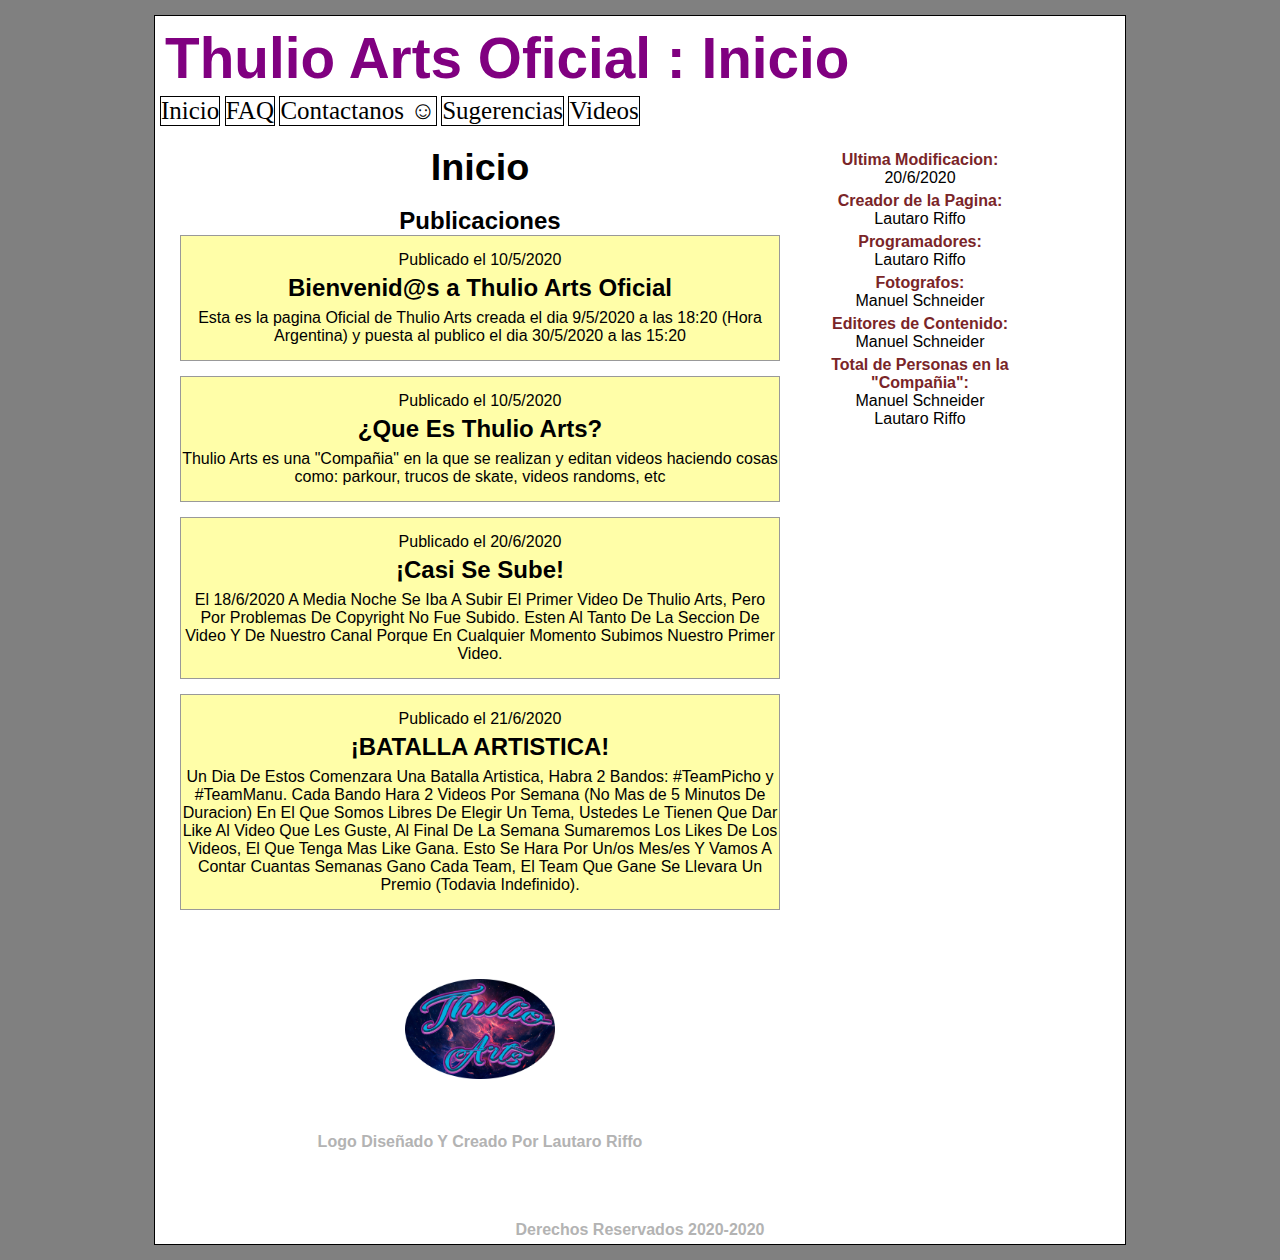
==== index.html @ e121bffd "Update index.html" ====
<!DOCTYPE html>
<html lang="es">
  <head>
    <meta charset="utf-8"/>
    <meta name="description" content="Pagina de Thulio Arts Oficial"/>
    <meta name="author" content="Thulio Arts"/>
    <meta name="keywords" content="Thulio Arts, Edicion, Pagina de Thulio Arts"/>
    <title>Thulio Arts</title>
    <link rel="stylesheet" href="style.css">
  </head>
  <body>
      <div>
      <header>
        <h1 id="h1">Thulio Arts Oficial : Inicio</h1>
      </header>

      <nav>
        <ul>
          <a href="index.html" class="menu">Inicio</a>
          <a href="FAQ.html" class="menu">FAQ</a>
          <a href="Contactanos.html" class="menu">Contactanos ☺</a>
          <a href="Sugerencias.html" class="menu">Sugerencias</a>
          <a href="Videos.html" class="menu">Videos</a>
        </ul>
      </nav>
      <section class="sec">

            <h1 style="font-size: 1cm;">Inicio</h1>
              <br>    
            <h2>Publicaciones</h2>

          <article class="art">
            <time datetime="10/5/2020">Publicado el 10/5/2020</time>
            <hgroup>
              <h2 class="u1">Bienvenid@s a Thulio Arts Oficial</h2>
            </hgroup>
            <p>Esta es la pagina Oficial de Thulio Arts creada el dia 9/5/2020 a las 18:20 (Hora Argentina) y puesta al publico el dia 30/5/2020 a las 15:20</p>
          </article>

          <article class="art">
            <time datetime="10/5/2020">Publicado el 10/5/2020</time>
            <hgroup>
              <h2 class="u1">¿Que Es Thulio Arts?</h2>
            </hgroup>
            <p>Thulio Arts es una "Compañia" en la que se realizan y editan videos haciendo cosas como: parkour, trucos de skate, videos randoms, etc</p>
            </article>
        
           <article class="art">
            <time datetime="20/6/2020">Publicado el 20/6/2020</time>
            <hgroup>
              <h2 class="u1">¡Casi Se Sube!</h2>
            </hgroup>
            <p>El 18/6/2020 A Media Noche Se Iba A Subir El Primer Video De Thulio Arts, Pero Por Problemas De Copyright No Fue Subido. Esten Al Tanto De La Seccion De Video Y De Nuestro Canal Porque En Cualquier Momento Subimos Nuestro Primer Video.</p>
          </article>
        
          <article class="art">
            <time datetime="21/6/2020">Publicado el 21/6/2020</time>
            <hgroup>
              <h2 class="u1">¡BATALLA ARTISTICA!</h2>
            </hgroup>
            <p>Un Dia De Estos Comenzara Una Batalla Artistica, Habra 2 Bandos: #TeamPicho y #TeamManu. Cada Bando Hara 2 Videos Por Semana (No Mas de 5 Minutos De Duracion) En El Que Somos Libres De Elegir Un Tema, Ustedes Le Tienen Que Dar Like Al Video Que Les Guste, Al Final De La Semana Sumaremos Los Likes De Los Videos, El Que Tenga Mas Like Gana. Esto Se Hara Por Un/os Mes/es Y Vamos A Contar Cuantas Semanas Gano Cada Team, El Team Que Gane Se Llevara Un Premio (Todavia Indefinido).</p>
            </article>
          <br>
          <br>
          <br>
          <img src="Thulio.jpg" width="150" height="100"/>
      <p class="derechos">
        <strong style="color: #b3b3b3;">Logo Diseñado Y Creado Por Lautaro Riffo</strong>
      </p>
      </section>
      <aside class="columna">

        <p class="list"><strong>Ultima Modificacion:</strong></p>
        <ul>
          <li>20/6/2020</li>
        </ul>

        <p class="list"><strong>Creador de la Pagina:</strong></p>
        <ul>
          <li>Lautaro Riffo</li>
        </ul>

        <p class="list"><strong>Programadores:</strong></p>
        <ul>
          <li>Lautaro Riffo</li>
        </ul>

        <p class="list"><strong>Fotografos:</strong></p>
        <ul>
          <li>Manuel Schneider</li>
        </ul>

        <p class="list"><strong>Editores de Contenido:</strong></p>
        <ul>
          <li>Manuel Schneider</li>
        </ul>


        <p class="list"><strong>Total de Personas en la "Compañia":</strong></p>
        <ul>
        <li>Manuel Schneider</li>
        <li>Lautaro Riffo</li>
        </ul>

      </aside>
      <footer class="derechos">
        <strong style="color: #b3b3b3;">Derechos Reservados 2020-2020</strong>
      </footer>
          </div>
  </body>
</html>
---- style.css ----
*
{
  margin: 0;
  padding: 0;
}

strong
{
    color: #7a2528;
}

body
{
    background-color: grey;
    font-family: Helvetica;
    text-align: center;
}

div
{
  border: 1px solid black;
  width: 960px;
  margin: 15px auto;
  padding: 5px;
}

#h1
{
  padding-bottom: 5px;
  padding-left: 5px;
  padding-top: 5px;
  text-align: left;
  font-size: 1.5cm;
  color: purple;
}

.art
{
  padding-top: 15px;
  padding-bottom: 15px;
}

.u1
{
  padding-top: 5px;
  padding-bottom: 7px;
}

.com
{
  padding-top: 3px;
  padding-bottom: 15px;
  color: #244b4b;
}

.list
{
  padding-top: 5px;
}

.derechos
{
  padding-top: 50px;
  clear: both;
}

.menu
{
  font-family: verdana;
  display: inline-block;
  border: 1px solid black;
  text-decoration: none;
  color: black;
  font-size: 25px;
}

nav
{
  text-align: left;
}

.columna
{
  width: 200px;
  float: left;
  margin: 20px;
}

.sec
{
  width: 600px;
  float: left;
  margin: 20px;
}

article
{
  background: #fffea8;
  margin-bottom: 15px;
  border: 1px solid #999;
}

div
{
  background: white;
}

li
{
  list-style: none;
}

h1
{
  font-size: 1cm;
}

.links
{
  text-decoration: underline;
  font-style: cursive;
}

.not
{
  font-family: verdana;
  display: inline-block;
  border: 1px solid black;
  text-decoration: none;
  color: black;
  font-size: 20px;
}
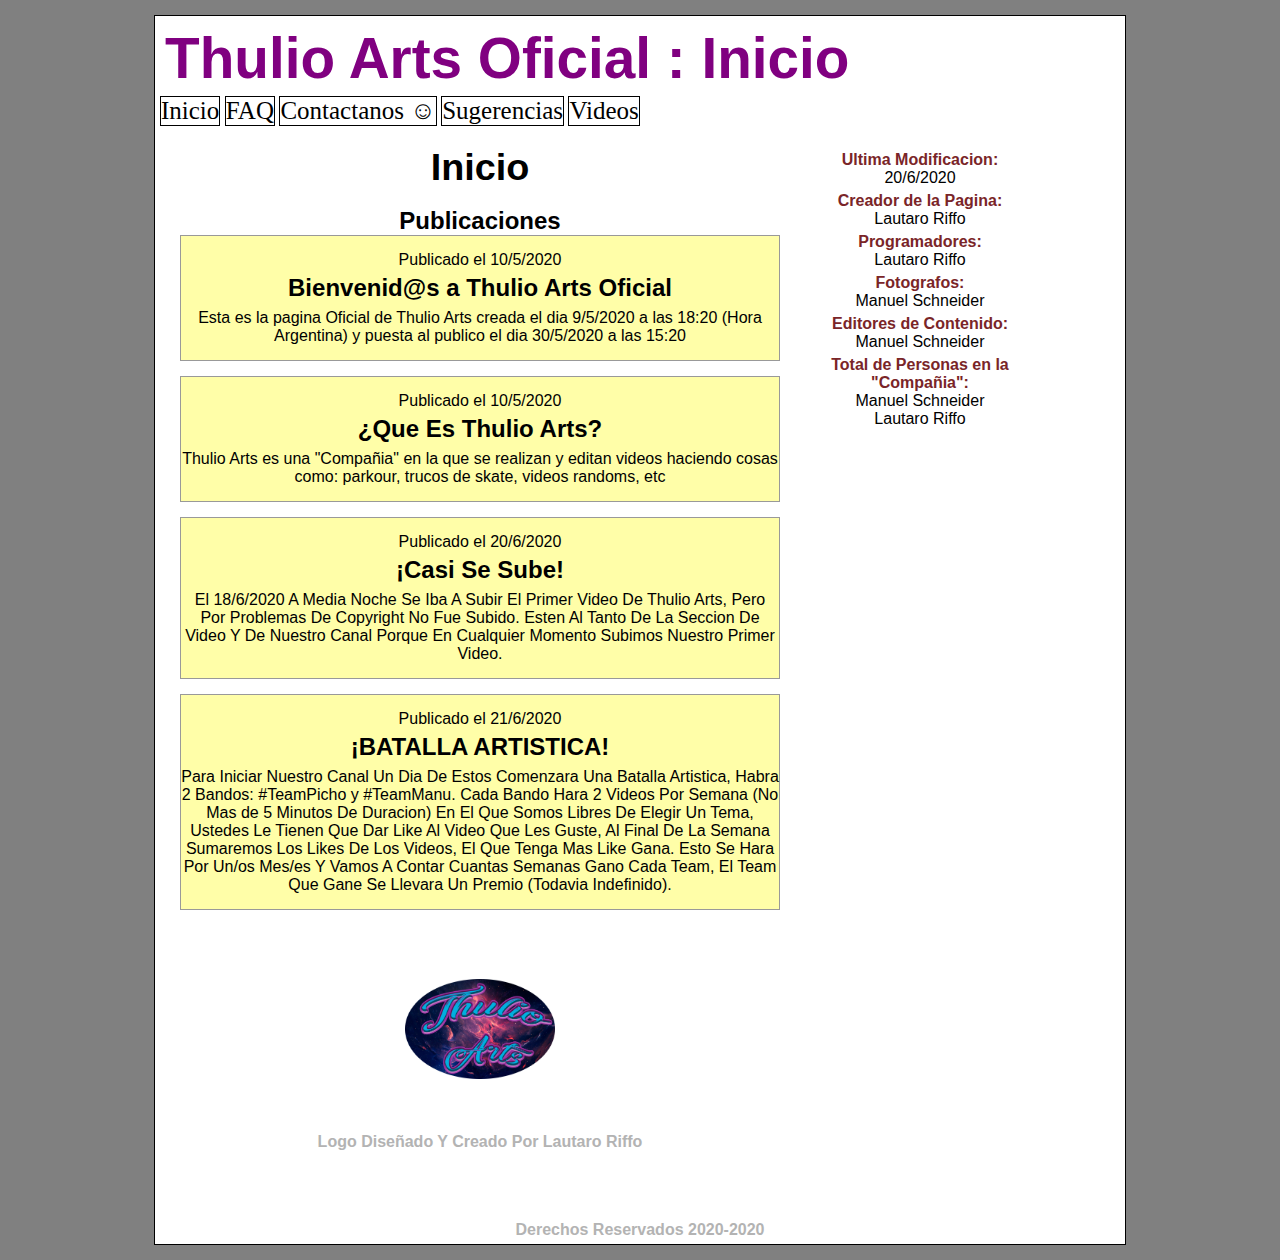
==== commit 37c35329: "Update index.html" ====
--- a/index.html
+++ b/index.html
@@ -58,7 +58,7 @@
             <hgroup>
               <h2 class="u1">¡BATALLA ARTISTICA!</h2>
             </hgroup>
-            <p>Un Dia De Estos Comenzara Una Batalla Artistica, Habra 2 Bandos: #TeamPicho y #TeamManu. Cada Bando Hara 2 Videos Por Semana (No Mas de 5 Minutos De Duracion) En El Que Somos Libres De Elegir Un Tema, Ustedes Le Tienen Que Dar Like Al Video Que Les Guste, Al Final De La Semana Sumaremos Los Likes De Los Videos, El Que Tenga Mas Like Gana. Esto Se Hara Por Un/os Mes/es Y Vamos A Contar Cuantas Semanas Gano Cada Team, El Team Que Gane Se Llevara Un Premio (Todavia Indefinido).</p>
+            <p>Para Iniciar Nuestro Canal Un Dia De Estos Comenzara Una Batalla Artistica, Habra 2 Bandos: #TeamPicho y #TeamManu. Cada Bando Hara 2 Videos Por Semana (No Mas de 5 Minutos De Duracion) En El Que Somos Libres De Elegir Un Tema, Ustedes Le Tienen Que Dar Like Al Video Que Les Guste, Al Final De La Semana Sumaremos Los Likes De Los Videos, El Que Tenga Mas Like Gana. Esto Se Hara Por Un/os Mes/es Y Vamos A Contar Cuantas Semanas Gano Cada Team, El Team Que Gane Se Llevara Un Premio (Todavia Indefinido).</p>
             </article>
           <br>
           <br>
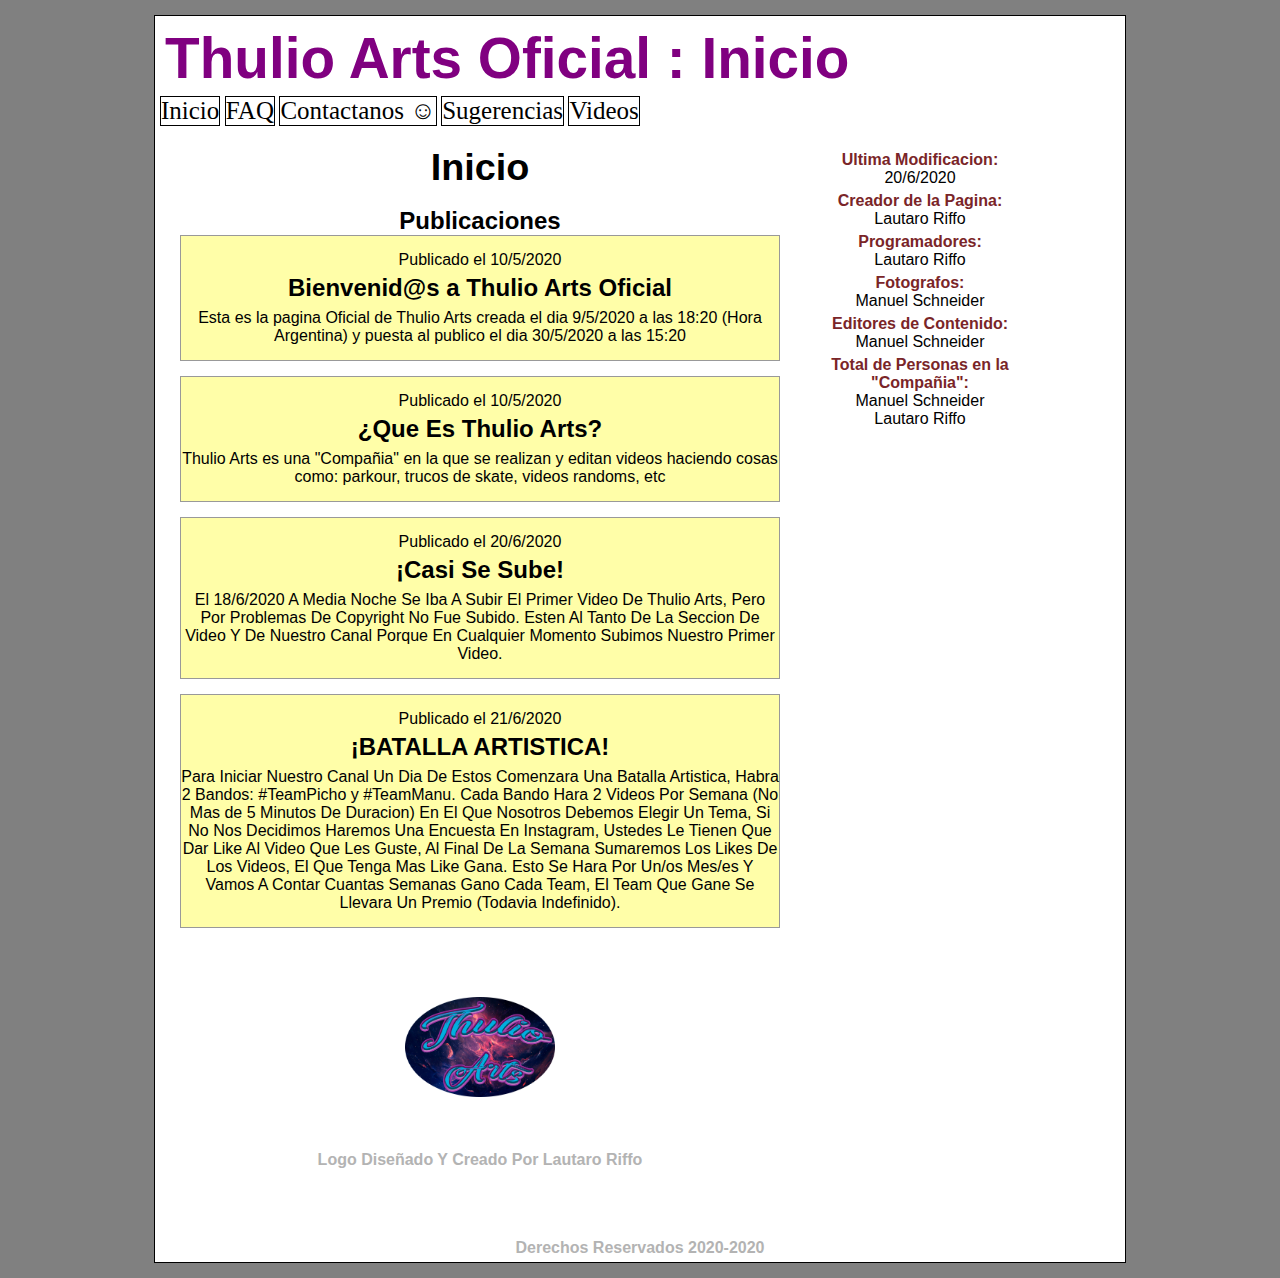
==== commit 4fe72c43: "Update index.html" ====
--- a/index.html
+++ b/index.html
@@ -58,7 +58,7 @@
             <hgroup>
               <h2 class="u1">¡BATALLA ARTISTICA!</h2>
             </hgroup>
-            <p>Para Iniciar Nuestro Canal Un Dia De Estos Comenzara Una Batalla Artistica, Habra 2 Bandos: #TeamPicho y #TeamManu. Cada Bando Hara 2 Videos Por Semana (No Mas de 5 Minutos De Duracion) En El Que Somos Libres De Elegir Un Tema, Ustedes Le Tienen Que Dar Like Al Video Que Les Guste, Al Final De La Semana Sumaremos Los Likes De Los Videos, El Que Tenga Mas Like Gana. Esto Se Hara Por Un/os Mes/es Y Vamos A Contar Cuantas Semanas Gano Cada Team, El Team Que Gane Se Llevara Un Premio (Todavia Indefinido).</p>
+            <p>Para Iniciar Nuestro Canal Un Dia De Estos Comenzara Una Batalla Artistica, Habra 2 Bandos: #TeamPicho y #TeamManu. Cada Bando Hara 2 Videos Por Semana (No Mas de 5 Minutos De Duracion) En El Que Nosotros Debemos Elegir Un Tema, Si No Nos Decidimos Haremos Una Encuesta En Instagram, Ustedes Le Tienen Que Dar Like Al Video Que Les Guste, Al Final De La Semana Sumaremos Los Likes De Los Videos, El Que Tenga Mas Like Gana. Esto Se Hara Por Un/os Mes/es Y Vamos A Contar Cuantas Semanas Gano Cada Team, El Team Que Gane Se Llevara Un Premio (Todavia Indefinido).</p>
             </article>
           <br>
           <br>
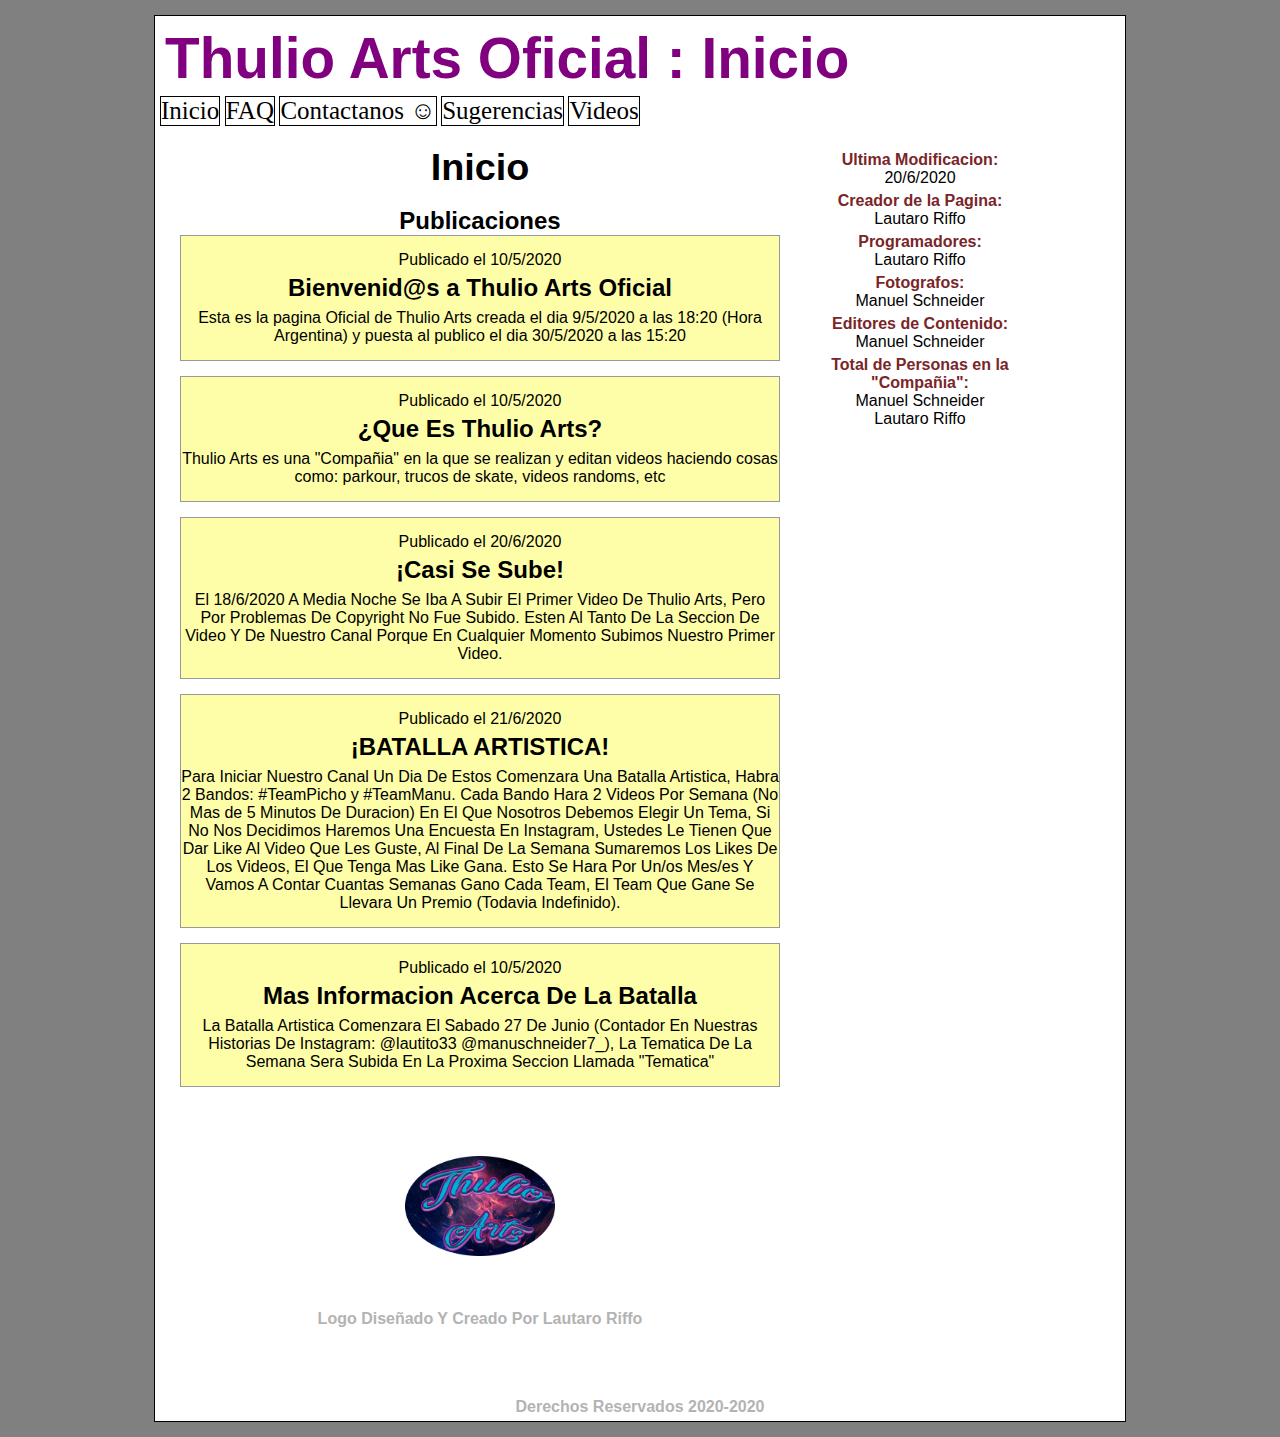
==== commit 3c48551a: "Update index.html" ====
--- a/index.html
+++ b/index.html
@@ -60,6 +60,15 @@
             </hgroup>
             <p>Para Iniciar Nuestro Canal Un Dia De Estos Comenzara Una Batalla Artistica, Habra 2 Bandos: #TeamPicho y #TeamManu. Cada Bando Hara 2 Videos Por Semana (No Mas de 5 Minutos De Duracion) En El Que Nosotros Debemos Elegir Un Tema, Si No Nos Decidimos Haremos Una Encuesta En Instagram, Ustedes Le Tienen Que Dar Like Al Video Que Les Guste, Al Final De La Semana Sumaremos Los Likes De Los Videos, El Que Tenga Mas Like Gana. Esto Se Hara Por Un/os Mes/es Y Vamos A Contar Cuantas Semanas Gano Cada Team, El Team Que Gane Se Llevara Un Premio (Todavia Indefinido).</p>
             </article>
+         
+          <article class="art">
+            <time datetime="10/5/2020">Publicado el 10/5/2020</time>
+            <hgroup>
+              <h2 class="u1">Mas Informacion Acerca De La Batalla</h2>
+            </hgroup>
+            <p>La Batalla Artistica Comenzara El Sabado 27 De Junio (Contador En Nuestras Historias De Instagram: @lautito33 @manuschneider7_), La Tematica De La Semana Sera Subida En La Proxima Seccion Llamada "Tematica"</p>
+            </article>
+        
           <br>
           <br>
           <br>
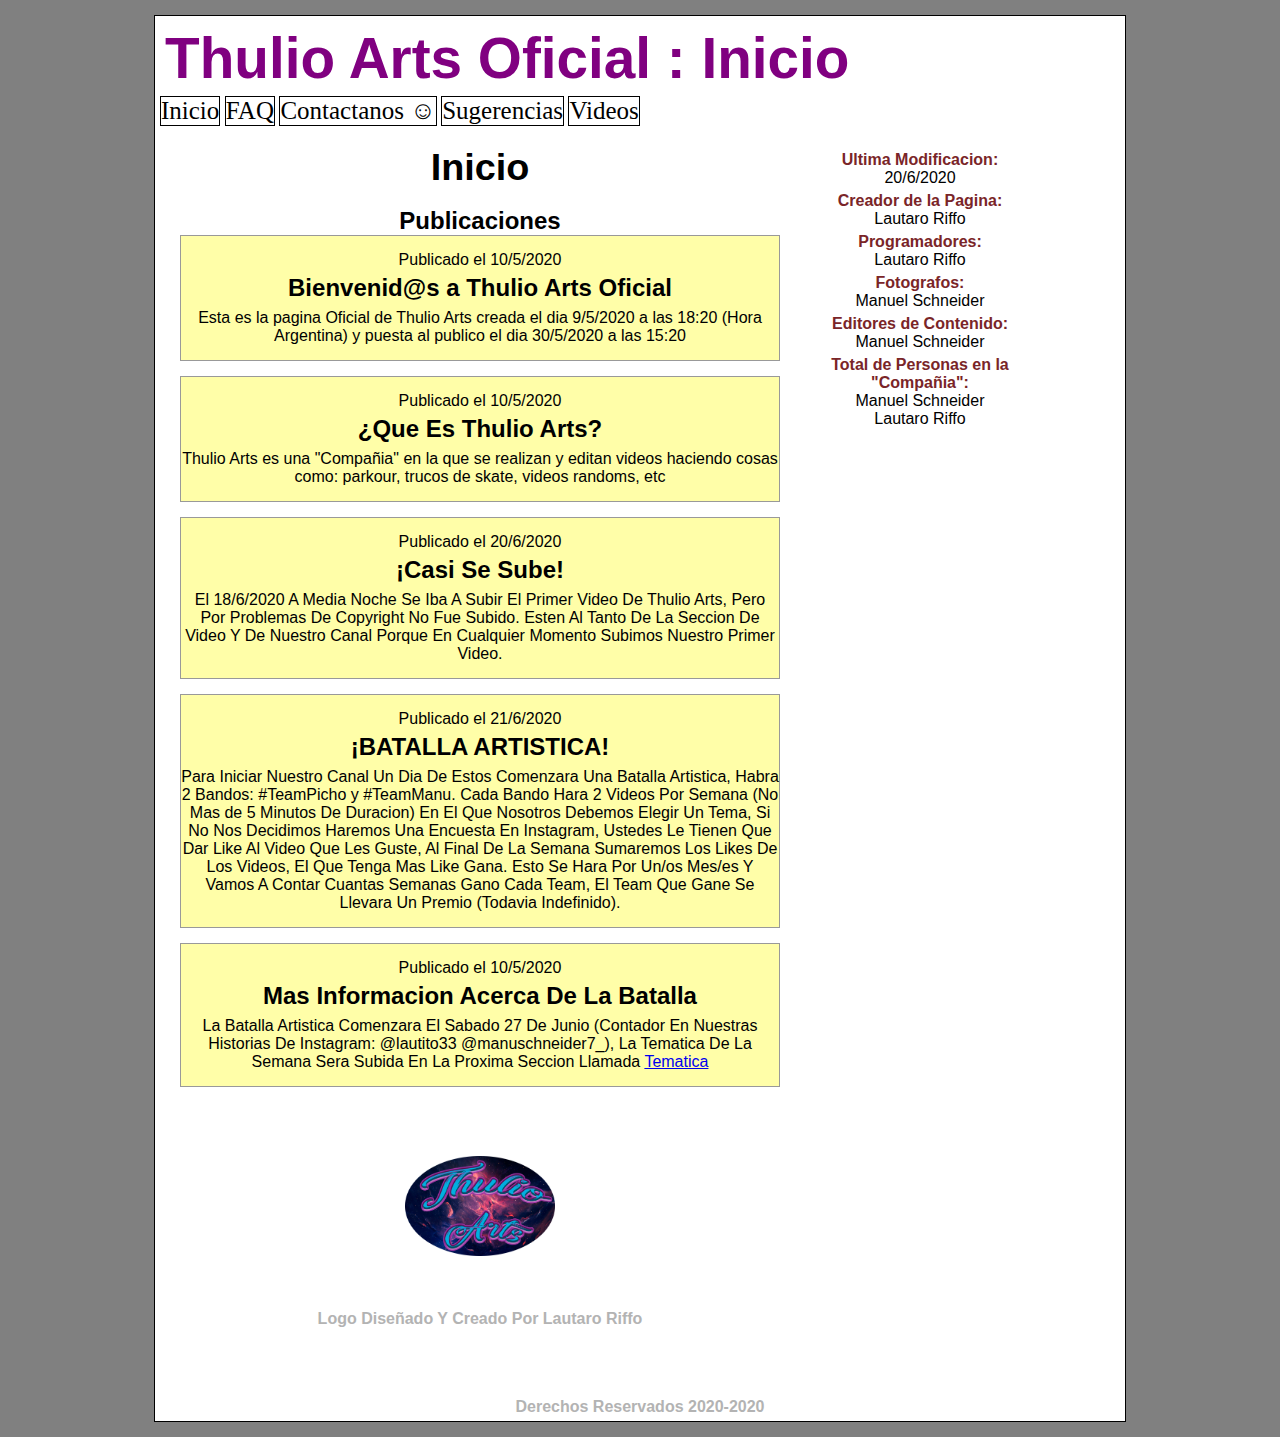
==== commit 4a12415e: "Update index.html" ====
--- a/index.html
+++ b/index.html
@@ -66,7 +66,7 @@
             <hgroup>
               <h2 class="u1">Mas Informacion Acerca De La Batalla</h2>
             </hgroup>
-            <p>La Batalla Artistica Comenzara El Sabado 27 De Junio (Contador En Nuestras Historias De Instagram: @lautito33 @manuschneider7_), La Tematica De La Semana Sera Subida En La Proxima Seccion Llamada "Tematica"</p>
+            <p>La Batalla Artistica Comenzara El Sabado 27 De Junio (Contador En Nuestras Historias De Instagram: @lautito33 @manuschneider7_), La Tematica De La Semana Sera Subida En La Proxima Seccion Llamada <a href="tematica.html">Tematica</a></p>
             </article>
         
           <br>
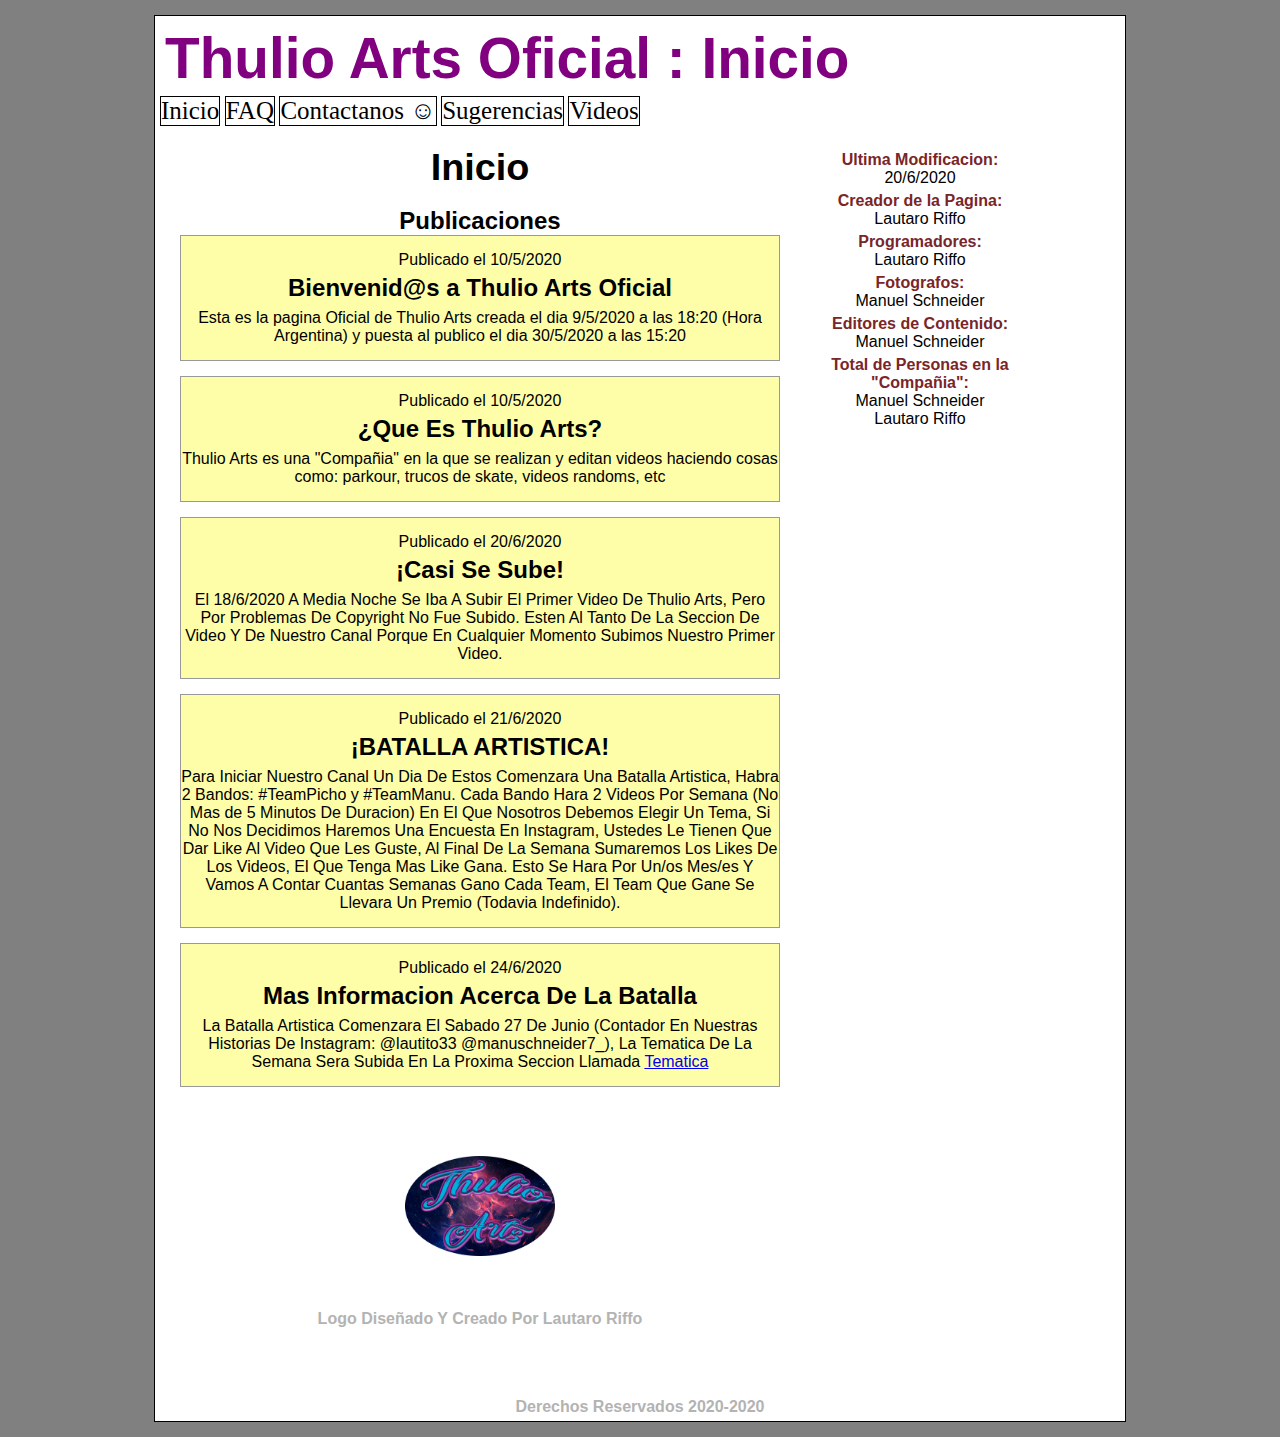
==== commit 934aa3ea: "Update index.html" ====
--- a/index.html
+++ b/index.html
@@ -62,7 +62,7 @@
             </article>
          
           <article class="art">
-            <time datetime="10/5/2020">Publicado el 10/5/2020</time>
+            <time datetime="24/6/2020">Publicado el 24/6/2020</time>
             <hgroup>
               <h2 class="u1">Mas Informacion Acerca De La Batalla</h2>
             </hgroup>
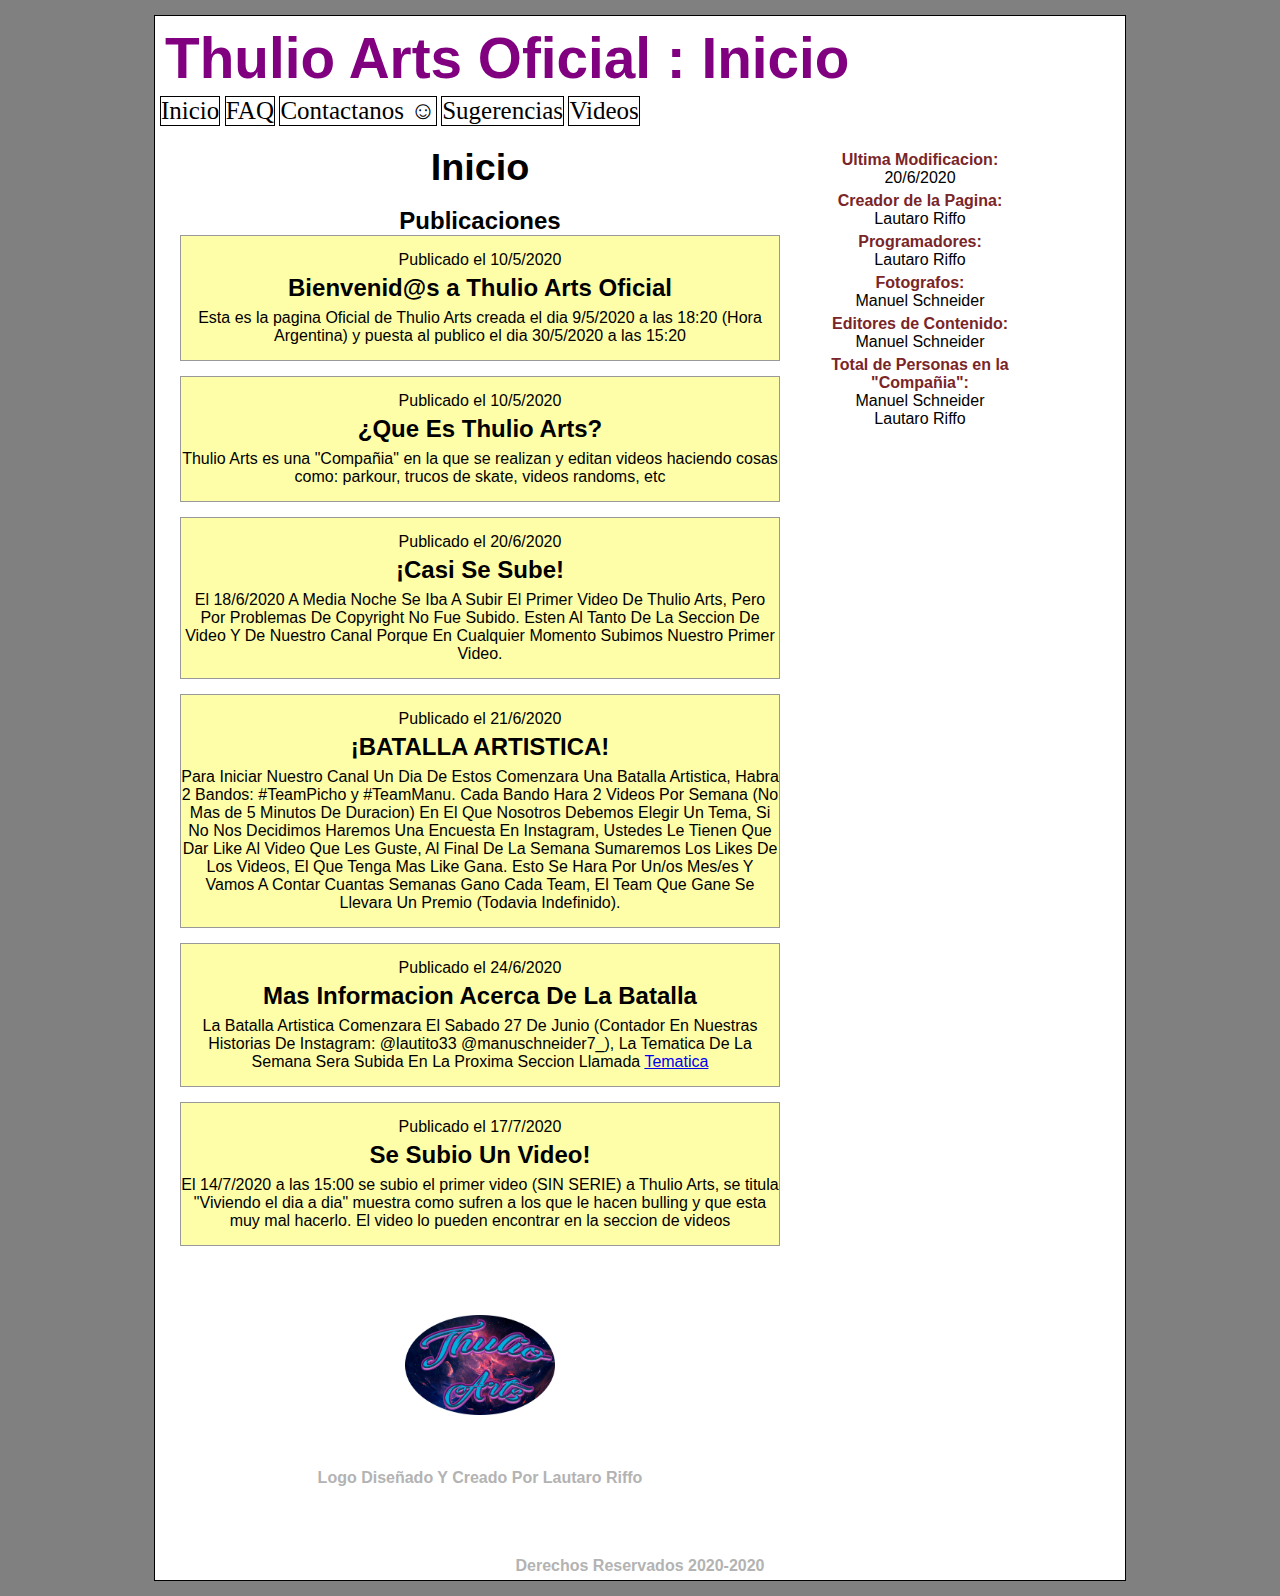
==== commit 8aba71e7: "Update index.html" ====
--- a/index.html
+++ b/index.html
@@ -69,6 +69,14 @@
             <p>La Batalla Artistica Comenzara El Sabado 27 De Junio (Contador En Nuestras Historias De Instagram: @lautito33 @manuschneider7_), La Tematica De La Semana Sera Subida En La Proxima Seccion Llamada <a href="tematica.html">Tematica</a></p>
             </article>
         
+           <article class="art">
+            <time datetime="17/7/2020">Publicado el 17/7/2020</time>
+            <hgroup>
+              <h2 class="u1">Se Subio Un Video!</h2>
+            </hgroup>
+            <p>El 14/7/2020 a las 15:00 se subio el primer video (SIN SERIE) a Thulio Arts, se titula "Viviendo el dia a dia" muestra como sufren a los que le hacen bulling y que esta muy mal hacerlo. El video lo pueden encontrar en la seccion de videos</p>
+            </article>
+        
           <br>
           <br>
           <br>
--- a/style.css
+++ b/style.css
@@ -130,3 +130,10 @@
   color: black;
   font-size: 20px;
 }
+
+.tematica
+
+{
+  color: blue;
+  font-family: Helvetica;
+}
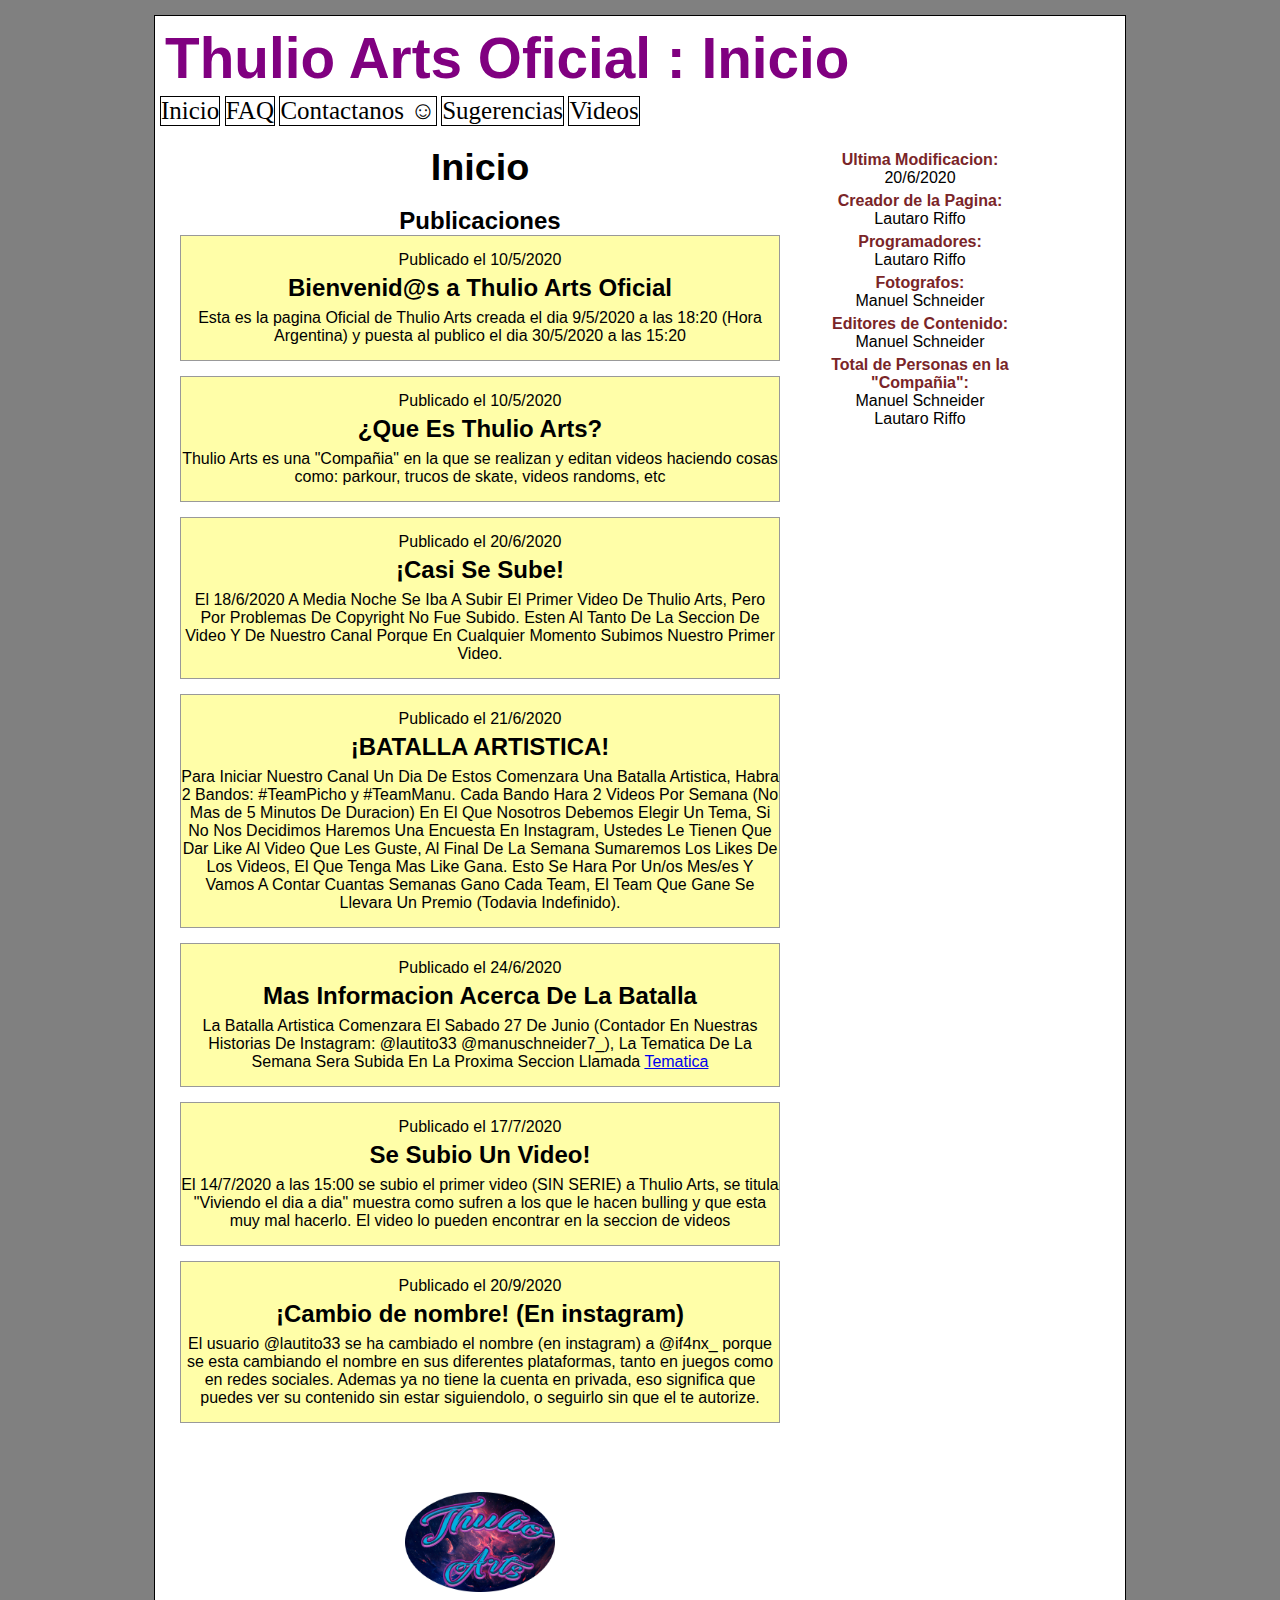
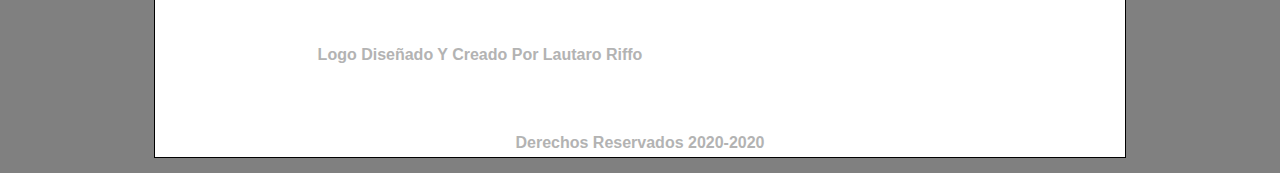
==== commit 72baf7da: "Update index.html" ====
--- a/index.html
+++ b/index.html
@@ -77,6 +77,14 @@
             <p>El 14/7/2020 a las 15:00 se subio el primer video (SIN SERIE) a Thulio Arts, se titula "Viviendo el dia a dia" muestra como sufren a los que le hacen bulling y que esta muy mal hacerlo. El video lo pueden encontrar en la seccion de videos</p>
             </article>
         
+           <article class="art">
+            <time datetime="20/9/2020">Publicado el 20/9/2020</time>
+            <hgroup>
+              <h2 class="u1">¡Cambio de nombre! (En instagram)</h2>
+            </hgroup>
+            <p>El usuario @lautito33 se ha cambiado el nombre (en instagram) a @if4nx_ porque se esta cambiando el nombre en sus diferentes plataformas, tanto en juegos como en redes sociales. Ademas ya no tiene la cuenta en privada, eso significa que puedes ver su contenido sin estar siguiendolo, o seguirlo sin que el te autorize.</p>
+            </article>
+        
           <br>
           <br>
           <br>
